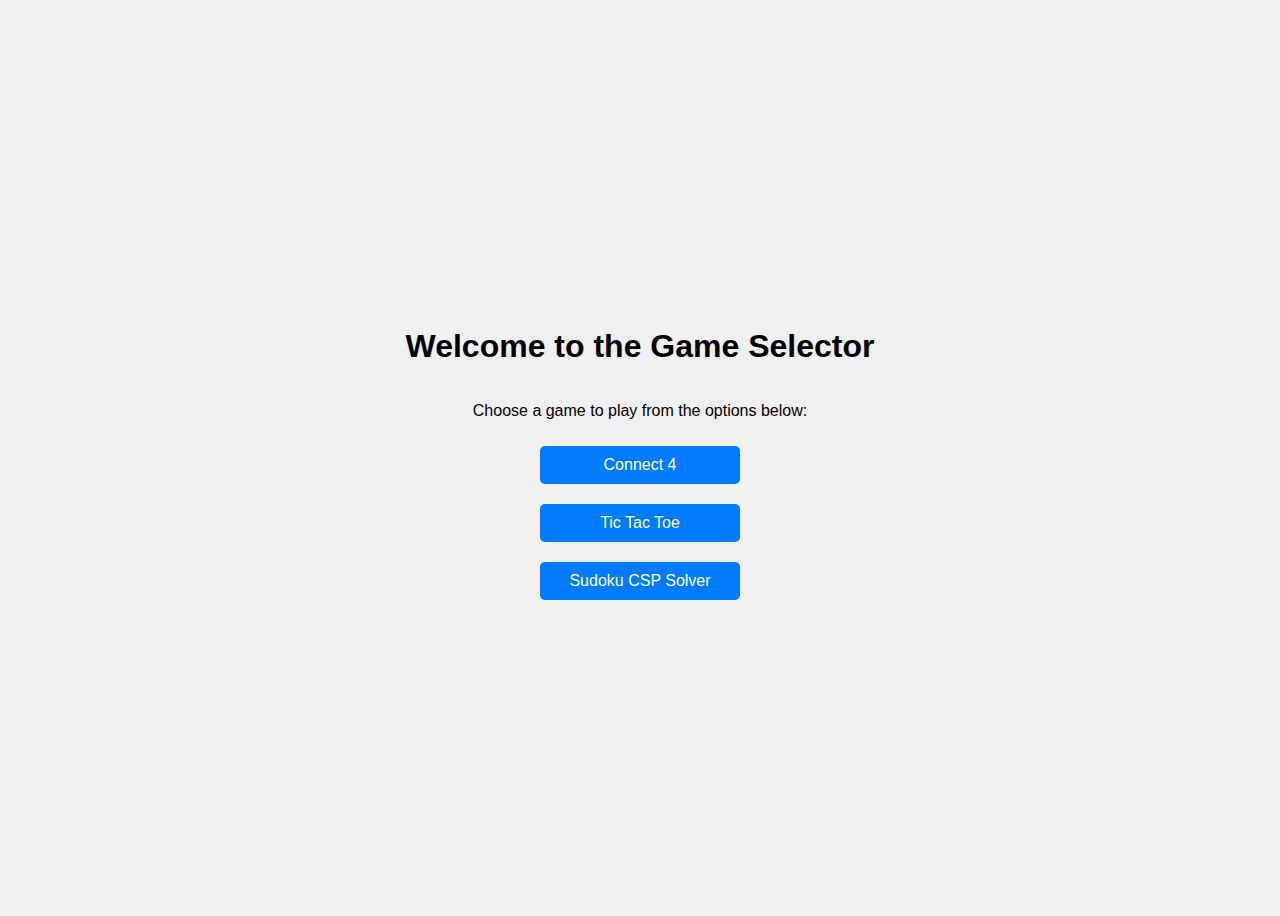
==== index.html @ cbd21694 "Add game selector and update Connect 4 styles and functionality" ====
<!DOCTYPE html>
<html lang="en">
<head>
    <meta charset="UTF-8">
    <meta name="viewport" content="width=device-width, initial-scale=1.0">
    <title>Game Selector</title>
    <style>
        body {
            display: flex;
            flex-direction: column;
            align-items: center;
            justify-content: center;
            height: 100vh;
            background-color: #f0f0f0;
            font-family: Arial, sans-serif;
            text-align: center;
        }
        button {
            width: 200px; /* Set a fixed width for all buttons */
            padding: 10px 20px;
            margin: 10px;
            font-size: 16px;
            cursor: pointer;
            border: none;
            border-radius: 5px;
            background-color: #007bff;
            color: white;
        }
        button:hover {
            background-color: #0056b3;
        }
    </style>
</head>
<body>
    <h1>Welcome to the Game Selector</h1>
    <p>Choose a game to play from the options below:</p>
    <button onclick="window.location.href='/Connect4/index.html'">Connect 4</button>
    <button onclick="window.location.href='/TicTacToe/index.html'">Tic Tac Toe</button>
    <button onclick="window.location.href='/CSP Solver/index.html'">Sudoku CSP Solver</button>
</body>
</html>
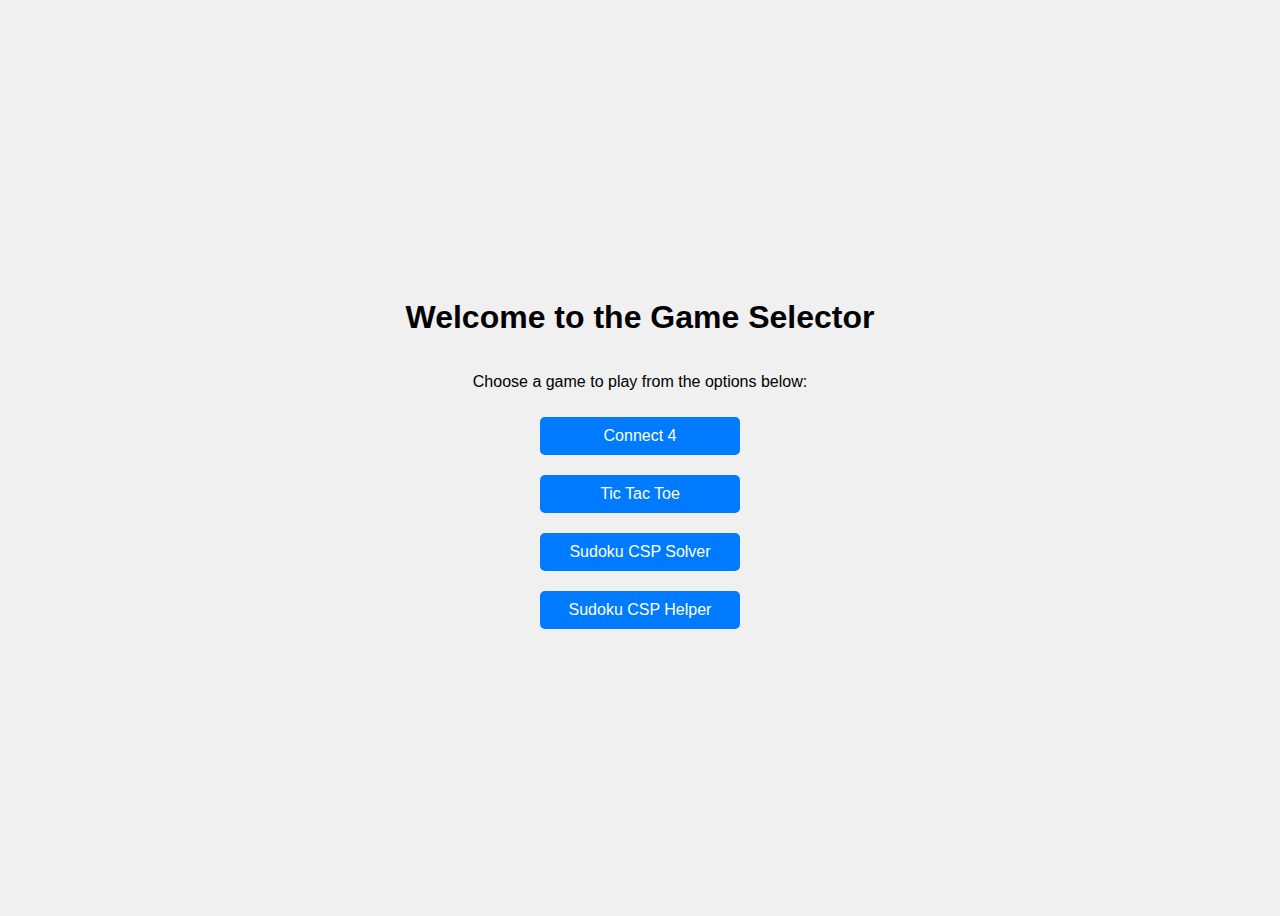
==== commit 9283600e: "Add button for Sudoku CSP Helper in index.html" ====
--- a/index.html
+++ b/index.html
@@ -34,8 +34,9 @@
 <body>
     <h1>Welcome to the Game Selector</h1>
     <p>Choose a game to play from the options below:</p>
-    <button onclick="window.location.href='/Connect4/index.html'">Connect 4</button>
-    <button onclick="window.location.href='/TicTacToe/index.html'">Tic Tac Toe</button>
-    <button onclick="window.location.href='/CSP Solver/index.html'">Sudoku CSP Solver</button>
+    <button onclick="window.location.href='/CS329-FAI-Project/Connect4/index.html'">Connect 4</button>
+    <button onclick="window.location.href='/CS329-FAI-Project/TicTacToe/index.html'">Tic Tac Toe</button>
+    <button onclick="window.location.href='/CS329-FAI-Project/CSP Solver/index.html'">Sudoku CSP Solver</button>
+    <button onclick="window.location.href='/CS329-FAI-Project/CSP Helpher/index.html'">Sudoku CSP Helper</button>
 </body>
 </html>